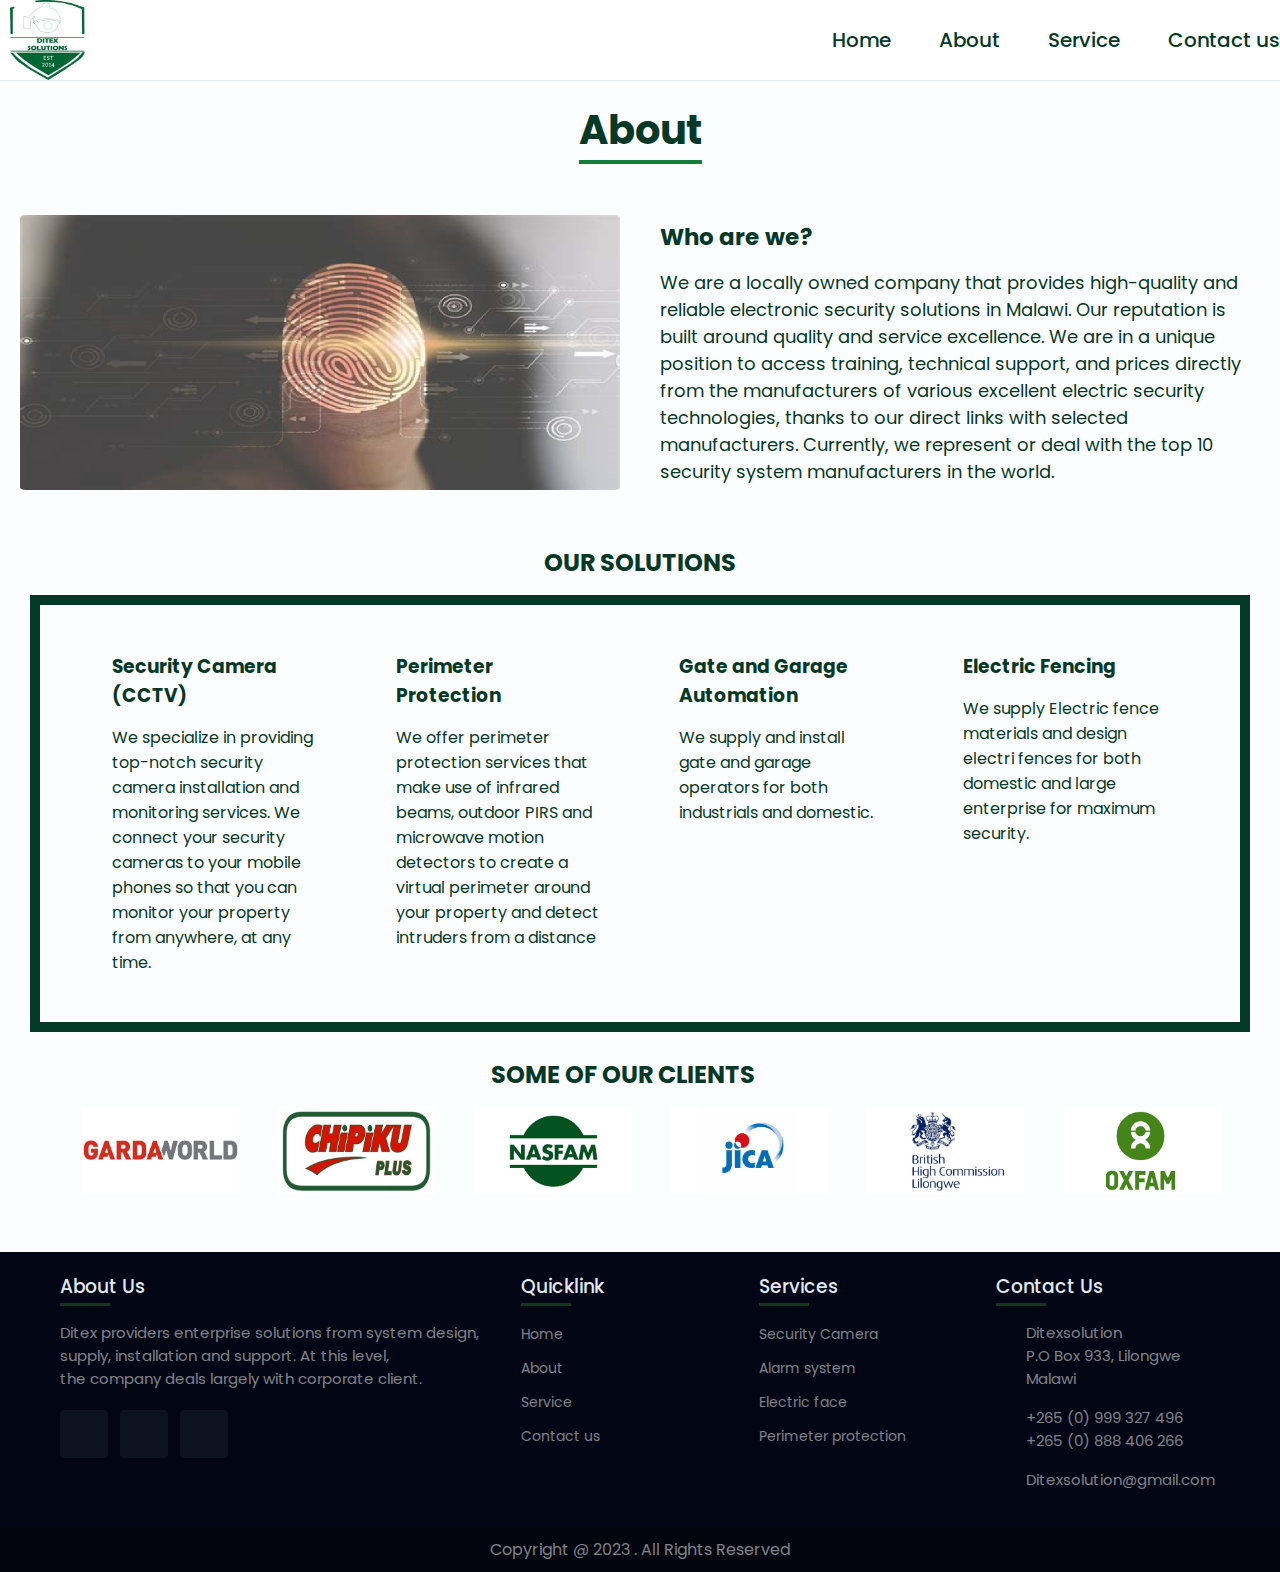
==== about.html @ d17d54f8 "added all files" ====
<!DOCTYPE html>
<html lang="en">
<head>
    <meta charset="UTF-8">
    <meta name="viewport" content="width=device-width, initial-scale=1.0">
    <title>About us</title>
    <link rel="stylesheet" type="text/css" href="css/style.css">
    <link rel="stylesheet" href="https://cdnjs.cloudflare.com/ajax/libs/font-awesome/6.4.2/css/all.min.css"
     integrity="sha512-z3gLpd7yknf1YoNbCzqRKc4qyor8gaKU1qmn+CShxbuBusANI9QpRohGBreCFkKxLhei6S9CQXFEbbKuqLg0DA==" crossorigin="anonymous" referrerpolicy="no-referrer" />
     <link rel="stylesheet" href="css/responsive.css">
</head>
<body>
    <header class="header">
        <navbar class="nav">
            <img src="img/logo.png" class="logo">  
                <ul class="nav-menu">
                    <li class="nav-item"><a href="Home.html" class="nav-link">Home</a></li>
                    <li class="nav-item"><a href="about.html" class="nav-link">About</a></li>
                    <li class="nav-item"><a href="Service.html"class="nav-link">Service</a></li>
                    <li class="nav-item"><a href="Contact.html" class="nav-link">Contact us</a></li>
                </ul>
                <div class="hamburger">
                    <span class="bar"></span>
                    <span class="bar"></span>
                    <span class="bar"></span>
                  </div>
        </navbar>
     </header>
     <!--------------------------------------------------------------------------------------------------->
     <section class="aboutus">
  
      <div class="bn">
        <div class="heading">
          <h1>About</h1>
        </div>
        <div class="cont">
          <section class="about">
            <div class="about-img">
              <img src="img/fpimg.png">
            </div>
            <div class="about-cont">
              <h2>Who are we?</h2>
              <p>We are a locally owned company that provides high-quality and reliable electronic security solutions in Malawi. 
                Our reputation is built around quality and service excellence. 
                We are in a unique position to access training, technical support, and prices directly from the manufacturers of 
                various excellent electric security technologies, thanks to our direct links with selected manufacturers.
                Currently, we represent or deal with the top 10 security system manufacturers in the world. </p>
            </div>
  
          </section>
          <div class="cap">
              
                <h2>OUR SOLUTIONS</h2>
              <div class="capabilities">
                <div class="serv">
                  <h3>Security Camera (CCTV)</h3>
                  <P> We specialize in providing top-notch security camera installation and monitoring services.
                     We connect your security cameras to your mobile phones so that you can monitor your property from anywhere, at any time.</P>
                </div>
                <div class="serv">
                  <h3>Perimeter Protection</h3>
                  <P> We offer perimeter protection  services that make use of infrared beams, 
                    outdoor PIRS and microwave motion detectors to create a virtual perimeter around your property 
                    and detect intruders from a distance</P>
                </div>
                <div class="serv">
                  <h3>Gate and Garage Automation</h3>
                  <P> We supply and install gate and garage operators for both industrials
                    and domestic. </P>
                </div>
                <div class="serv">
                  <h3>Electric Fencing</h3>
                  <P> We supply Electric fence materials and design electri fences for both domestic and large enterprise for maximum security.</P>
                </div>
              </div>
          </div>
          <div class="clie">
            <h2 id="ch2">SOME OF OUR CLIENTS</h2>
            <div class="clients">
              
              <div class="cls">
                <div class="client-img">
                  <img src="img/gardaworld.png" />
                </div>
                <div class="client-img">
                  <img src="img/chipiku.png" />
                </div>
                <div class="client-img">
                  <img src="img/NAS.png" />
                </div>
                <div class="client-img">
                  <img src="img/jica.png" />
                </div>
                <div class="client-img">
                  <img src="img/BHL.png" />
                </div>
                <div class="client-img">
                  <img src="img/oxfam.png" />
                </div>
  
              </div>
              
            </div>
          </div>
  
        </div>
  
  
  
      </div>
  </section>
  
     <!---------------------------------------------------------------------------------------------------->
     <footer class="footer">
        <div class="container">
          <div class="sec Aboutus">
            <h3>About Us</h3>
            <p>Ditex providers enterprise solutions from system design,<br> supply,
              installation and support. At this level,<br> the company deals largely with 
              corporate client.</p>
              <ul class="sci">
                <li><a href="#"><i class="fa-brands fa-facebook-f"></i></a></li>
                <li><a href="#"><i class="fa-brands fa-twitter"></i></a></li>
                <li><a href="https://wa.me/265999327496"><i class="fa-brands fa-whatsapp"></i></a></li>
              </ul>
          </div>
          <div class="sec quicklinks">
            <h3>Quicklink</h3>
            <ul>
              <li><a href="Home.html">Home</a></li>
              <li><a href="about.html">About</a></li>
              <li><a href="Service.html">Service</a></li>
              <li><a href="Contact.html">Contact us</a></li>
            </ul>
          </div>
          <div class="sec quicklinks">
            <h3>Services</h3>
            <ul>
              <li><a href="Service.html">Security Camera</a></li>
              <li><a href="Service.html">Alarm system</a></li>
              <li><a href="Service.html">Electric face</a></li>
              <li><a href="Service.html">Perimeter protection</a></li>
            </ul>
          </div>
          <div class="sec address">
            <h3>Contact Us</h3>
            <ul class="info">
              <li>
                <span><i class="fa-solid fa-location-dot"></i></span>
                <span>Ditexsolution<br>P.O Box 933, Lilongwe<br>Malawi</span>
              </li>
              <li>
                <span><i class="fas fa-phone"></i></span>
                <p><a href="tel:+265 (0) 999 327 496"> +265 (0) 999 327 496</a><br>
                <a href="tel:+265 (0) 888 406 266">+265 (0) 888 406 266</a></p>
              </li>
              <li>
                <span><i class="fas fa-envelope"></i></span>
                <p><a href="mailto:ditexsolution@gmail.com">Ditexsolution@gmail.com</a>
              </li>
            </ul>
          </div>
        </div>
        </div>
      </footer>
        <div class="copyrighttext">
          <p>Copyright @ 2023 . All Rights Reserved</p>
        </div>

        
        <script src="js/main.js"></script>
</body>
</html>
---- css/style.css ----
@import url('https://fonts.googleapis.com/css2?family=Poppins:wght@200;300;400;500&display=swap');
* {
    padding: 0;
    margin: 0;
    box-sizing: border-box;
    font-family: 'Poppins', sans-serif;
  }
  
  body {
    background-color: #fcfdff;
    scroll-behavior: smooth;
  }

.nav{
    position: fixed;
    background: #fff;
    display: flex;
    justify-content: space-between;
    align-items: center;
    padding: 0rem 0rem;
    top: 0;
    left: 0;
    z-index: 1;
    width: 100%;
    border-bottom: 1px solid #e2e8f0;
}
 .logo{
    width: 75px;
    cursor: pointer;
    margin-left: 10px;
    font-size: 35px;
    font-weight: 800;
}

.nav-menu ul li{
    list-style: none;
    transition: 0.2s ease-in;
    padding: 10px 20px;
    

}
.nav-menu a{
    color:#043927;
    font-size: 20px;
    font-weight: 500;
    text-decoration: none;
    
}
.nav-menu a:hover{
    color: rgb(171, 196, 250);
}
.nav-menu{
   
    justify-content: space-between;
     display: flex;
    align-items: center;
    list-style: none;

}
.nav-item{
    margin-left: 3rem;
    
}
.nav-link{
    font-weight: var(--bold-font);
    
}
.hamburger{
    display: none;
}
.bar{
    display: block;
    width: 25px;
    height: 3px;
    margin: 5px auto; 
    -webkit-transition: all 0.3s ease-in-out;
    transition: all 0.3s ease-in-out;
    background-color:#228B22;
}

/*------------------end of nav-----------------------*/
.simple{
    min-height: 100vh;
    width: 100%;
    position: relative;
}
.row{
    display: flex;
    justify-content: space-between;
    align-items: center;
    margin: 5% 5%;

}
.row .column1{
    padding-right: 50px;

}
.column1 h1{
  font-size: 50px;
  margin-bottom: 10px;
  animation: fadelnUp 2s ease;
  color: #043927;

}
.column1 p{
    font-size: 20px;
    margin-bottom: 20px;
    color: #333;
    animation: fadelnUp 2s ease;
  }
  .column2 img{
    animation: fadelnRight 2s ease;
    border-top: 40px;
    border-bottom: 40px;
    border-left: 28px;
    border-right: 28px;
    border-radius: 15px;
  }
 .column1 button{
    width: 150px;
    padding: 9px 20px;
    border-radius: 20px;
    border-style: none;
    background-color: #2E8857;
    font-size: 17px;
    color: #fff;
    font-weight: 600;
    cursor: pointer;
    animation: fadelnUp 2s ease;

}
.column1 button:hover,
.column1 button:nth-child(2)
  {
    background-color: #088F8f;
    color: #fff;
  }
  .Hero{
    display: flex;
    align-items: center;
    justify-content: space-between;
    gap: 1rem;
    min-width: 160px;
    margin: 3rem auto -6em;
    margin-left: 1rem;
    animation: fadelnUp 2s ease;
    
    
 }
 

 /*---------------end of section of home-------------------*/

 /*---------------- services-------------------------------------*/

.services-2 {
    display: flex;
    flex-wrap: wrap;
    justify-content: space-between;
    margin: 20px;
    padding: 5% 5%;
}

.service {
    flex: 0 1 calc(30% - 20px); /* Adjust the width as needed */
    margin: 10px;
    text-align: center;
    border: 1px solid #ddd;
    padding: 20px 10px;
    background-color: #f9f9f9;
}

.service img {
    max-width: 100%;
    padding: 30px;
}

.service h2 {
    font-size: 1.2rem;
    margin: 10px 0;
	color: #043927;
}

.service p {
    font-size: 1rem;
	color: #666;
    text-align: left;
}
 /*---------------------------contac us---------------------------*/
 

/*------------------------------About------------------------------*/


.bn{
    margin-top: 100px;
    
}
     .heading{
        width:90%;
        display:flex;
        justify-content: center;
        align-items: center;
        flex-direction: column;
        text-align: center;
        margin:20px auto;
     }
     .heading h1{
        font-size: 40px;
        color:#043927;
        margin-bottom: 25px;
        position:relative;
        
     }

     .heading h1::after{
        content:"";
        position:absolute;
        width:100%;
        height:4px;
        display: block;
        margin: 0 auto;
        background:rgba(19,126,57);
     }
     .cont{
        width:100%;
        margin:0 auto;
        padding:10px 20px;
     }
    .about{
        display:flex;
        justify-content: space-between;
        align-items: center;
        flex-wrap:wrap;
    }
    .about-img{
        flex:1;
        margin-right: 40px;
        overflow: hidden;
        border-radius: 1%;
    }
    .about-img img{
        max-width: 100%;
        height:auto;
        display: block;
        opacity: 0.9;
        transition:0.5s ease;
    }
    .about-img:hover img{
        transform:scale(1.2);
    }
    .about-cont{
        flex:1;
    }
    .about-cont h2{
        font-size: 23px;
        margin-bottom: 15px;
        color:#043927;
    }
    .about-cont p{
        font-size: 18px;
        line-height: 1.5;
        color:#043927;
    }
    
    #ch2{
        display:inline-block;
        position:relative;
        left:38%;
        margin-top: 15px;
        margin-bottom: 15px;
        color:#043927;
    }
    .clie{
        
        height:200px;
        
    }
    .cls{
        display:flex;
        width: 100%;
        padding-left:5%;
        
        

    }
    .client-img img{
        
        width: 80%;
        float:left;
        
    }
    
    .cap h2{
        text-align: center;
        margin:15px;
        margin-top:55px;
        color:#043927;
    }
    
    .capabilities{
        display:flex;
        flex-wrap: wrap;
        justify-content: space-between;
        margin: 10px;
        padding: 3% 5%;
        border: 10px solid #043927;
    
        
    }
    .serv{
        margin:10px;
        flex: 0 1 calc(20% - 10px); 
        color:#043927;
    }
    
    .serv h3{
        margin-bottom:15px;
    }
    


/*--------------------------End of about--------------------------*/



/*-------- responsive for  home------------------*/
@media screen and (max-width:600px) {
    .nav-menu {
        position: fixed;
        top: 5rem;
        gap: 0;
        right: -100%;
        width: 100%;
        bottom: 0;
        display: flex;
        background-color: #f9f9f9;
        justify-content: center;
        flex-direction: column;
        align-items: center;
        transition: 0.3s;
        z-index: 10;
        
    }
      .nav-menu.active{
        right: 0;
    }
    .nav-item{
        margin: 1rem 0;
        letter-spacing: 2px;
        margin-bottom: 30px;
        font-weight: 700;
        
    } 
     .nav{
        position: fixed;

     }
     section{
        position: relative;
        padding: 10px;
    
    
     }
     .hamburger{
        display: block;
        cursor: pointer;
     }
    .hamburger.active .bar:nth-child(2){
        opacity: 0;
    }
    .hamburger.active .bar:nth-child(1){
        transform: translateY(8px) rotate(45deg);
    }
    .hamburger.active .bar:nth-child(3){
        transform: translateY(-8px) rotate(-45deg);
    }
    .nav .logo{
        margin-left: 0px;
    }
    .column1 h1{
        font-size: 30px;
    }
    
    .row{
        flex-direction: column;
        margin-left: 2px;
    } 
    .row .column1{
        padding: 20px;
    }
    .column1 p{
        font-size: 25px;
    }
    
    

    

    @keyframes fadelnUp{
        0%{
            opacity: 0;
            transform: translateY(50px);
        }
        100%{
            opacity: 1;
            transform: translateY(0px);
        }
       
    }
    
}
@keyframes fadelnRight{
    0%{
        opacity: 0;
        transform: translateX(-50px);
    }
    100%{
        opacity: 1;
        transform: translateX(0px);
    }
} 


@media screen and (max-width:980px) {
    .column2 img{
        width: 350px;
    }
    .column1 h1{
        font-size: 40px;
    }
    .column1 p{
        font-size: 16px;
    }
    .row{
        margin-top: 30px;
        padding: 10px;
    }  
    
          
}
@media screen and (max-width:780px){

    .column2 img{
        width: 315px;
        padding: 10px 5px;
        margin-right: 20px;
        margin-bottom: 5px;
    }
    .column1 h1{
        font-size: 25px;
        font-weight: 600;
    }
    .row{
        padding: 40px 20px;
    }
    .column1 p{
        font-size: 15px;
    }
    
    
}
@media screen and (max-width: 480px) {
    .nav{
        width: 100%;
    }
    .row{
        margin-left: auto;
    }
    .column2 img{
        width: 300px;
        padding: 5px;
    }
    
}
@media screen and (max-width:380px) {
    .nav{
        width: 100%;
    }
    .row{
        margin-left: 10px;
    }
    .column2 img{
        width: 230px;
        padding: 5px;
    }
}
/*..........contact us.............*/



/*-------- footer-------*/

.footer{
    position: relative;
    width: 100%;
    padding: 20px 60px;
    background-color: #020513;
    box-sizing: border-box;
    margin-top: 0em;


}
.container{
    display: grid;
    grid-template-columns: 2fr 1fr 1fr 1fr;
    grid-gap: 14px;
}
 .sec h3{
    position: relative;
    color:#e2e8f0;
    font-weight: 500;
    margin-bottom: 20px;
}
.sec h3::before{
    content: '';
    position: absolute;
    bottom: -5px;
    left: 0;
    width: 50px;
    height: 3px;
    background: #123524;

}
.sec span{
    font-size: 15px;
}
.sec p{
    color: rgba(255,255,255,0.5);
    font-size: 15px;
}
span i{
    font-size: 15px;
}
.sci{
    margin-top: 20px;
    display: grid;
    grid-template-columns: repeat(4,50px);
    grid-gap:10px;
}
.sci li{
    list-style: none;
}
.sci li a{
    display: inline-block;
    width: 48px;
    height: 48px;
    background: #0d1220;
    display: grid;
    align-content: center;
    justify-content: center;
    text-decoration: none;
    border-radius: 4px;
    transition: all 500ms;
}
.sci li a .fa-brands{
    color: #e2e8f0;
    font-size: 20px;
}
.sci li a:hover{
    background: #010513;
    transform: scale(1.1);
}

.quicklinks{
   position: relative;
}
.quicklinks li{
    list-style: none;
}
.quicklinks li a{
    color:rgba(255,255,255,0.5);
    text-decoration: none;
    margin-bottom: 10px;
    display: inline-block;
    font-size: 14px;
}
.quicklinks li a:hover{
    color: #e2e8f0;
}
.info{
    position: relative;
}
.info li{
   display: grid;
   grid-template-columns: 30px 1fr;
   margin-bottom: 16px;
}
.info li span:nth-child(1){
    color: #e2e8f0;
    font-size: 15px;

}
.info li span{
    color: rgba(255,255,255,0.5) ;

}
.info a{
    color:  rgba(255,255,255,0.5);
    text-decoration: none;
}

.info .a:hover{
    color: #e2e8f0;
}
.copyrighttext{
    width: 100%;
    background: #02040e;
    padding: 10px 10px;
    text-align: center;
    color: rgba(255,255,255,0.5);
}
---- css/responsive.css ----
@import url('https://fonts.googleapis.com/css2?family=Poppins:wght@200;300;400;500&display=swap');

@media screen and (max-width: 768px) {
      
    .services-2 {
        flex-direction: column;
        align-items: center;
        padding: 5% 5%;
        
    }

    .service {
        flex: 0 1 calc(100% - 20px);
    }
}
/* Media Query for Large Desktops (1200px and above) */
@media screen and (min-width: 1200px) {
    .services-2 {
        justify-content: space-between;
    }

}
/* Media Query for Desktops (992px to 1199px) */
@media screen and (min-width: 992px) and (max-width: 1199px) {
    .services-2 {
        flex-direction: row;
        flex-wrap: wrap;
        justify-content: space-between;
    }

    .service {
        flex: 0 1 calc(25% - 20px); /* Adjust the width as needed */
    }
}

/* Media Query for Tablets (768px to 991px) */
@media screen and (min-width: 768px) and (max-width: 991px) {
    .services-2 {
        flex-direction: row;
        flex-wrap: wrap;
        justify-content: space-between;
        padding: 5% 5%;
    }

    .service {
        flex: 0 1 calc(33.33% - 20px); /* Adjust the width as needed */
    }

    .serv{
        margin:10px;
        flex: 1 1 calc(34% - 20px); 
        color:#043927;
    }
}

/* Media Query for Small Tablets and Mobile Landscape (576px to 767px) */
@media screen and (min-width: 576px) and (max-width: 767px) {
    .services-2 {
        flex-direction: row;
        flex-wrap: wrap;
        justify-content: space-between;
    }

    .service {
        flex: 0 1 calc(50% - 20px); /* Adjust the width as needed */
    }
    .serv{
        flex: 1 1 calc(32% - 10px);
    }
    .capabilities{
        border: 5px solid #043927;
        
    }
    .about{
        align-items: flex-start;
    }
    .heading h1{
        font-size:30px;
    }
}

/* Media Query for Mobile Phones (575px and below) */
@media screen and (max-width: 575px) {
    .services-2 {
        flex-direction: column;
        align-items: center;
    }

    .service {
        flex: 0 1 calc(100% - 20px); /* Adjust the width as needed */
    }
}


/*-------------------footer responsive----------------------------------------*/
@media screen and (max-width:980px){
    .footer{
        padding: 50px;
        
    }
    .container{
        grid-template-columns: repeat(2,1fr);
        
    }
    .copyrighttext{
        padding: 8px 40px;
        font-size: 16px;
    }
}
@media screen and (max-width:768px){
      .container{
        grid-template-columns:1fr;
      }
      #ch2{
        position:relative;
        left:33%;
        font-size: 22px;
    }
}

@media screen and (max-width:600px){
    .cont h2{
        margin-top:8px;
        font-size: -2px;
    }
    .cont p{
        font-size: -2px;
    }
    section .about{
        flex-direction: column;
    }
    .capabilities{
        flex-direction: column;
        justify-content: space-between;
        margin: 10px;
        padding: 3% 5%;
        border: none;
    }
    #ch2{
        position:relative;
        left:25%;
        font-size: 21px;
    }
    .heading h1{
        font-size:25px;
    }
    .clie{
        margin-bottom:50px;
    }
    .cls {
        display: flex;
        flex-wrap: wrap;
        
        
      }
      .client-img img{
        width:60%;
      }
      
      .client-img {
        flex-basis: calc(100% / 3);
        padding-bottom:15px;
      }


}
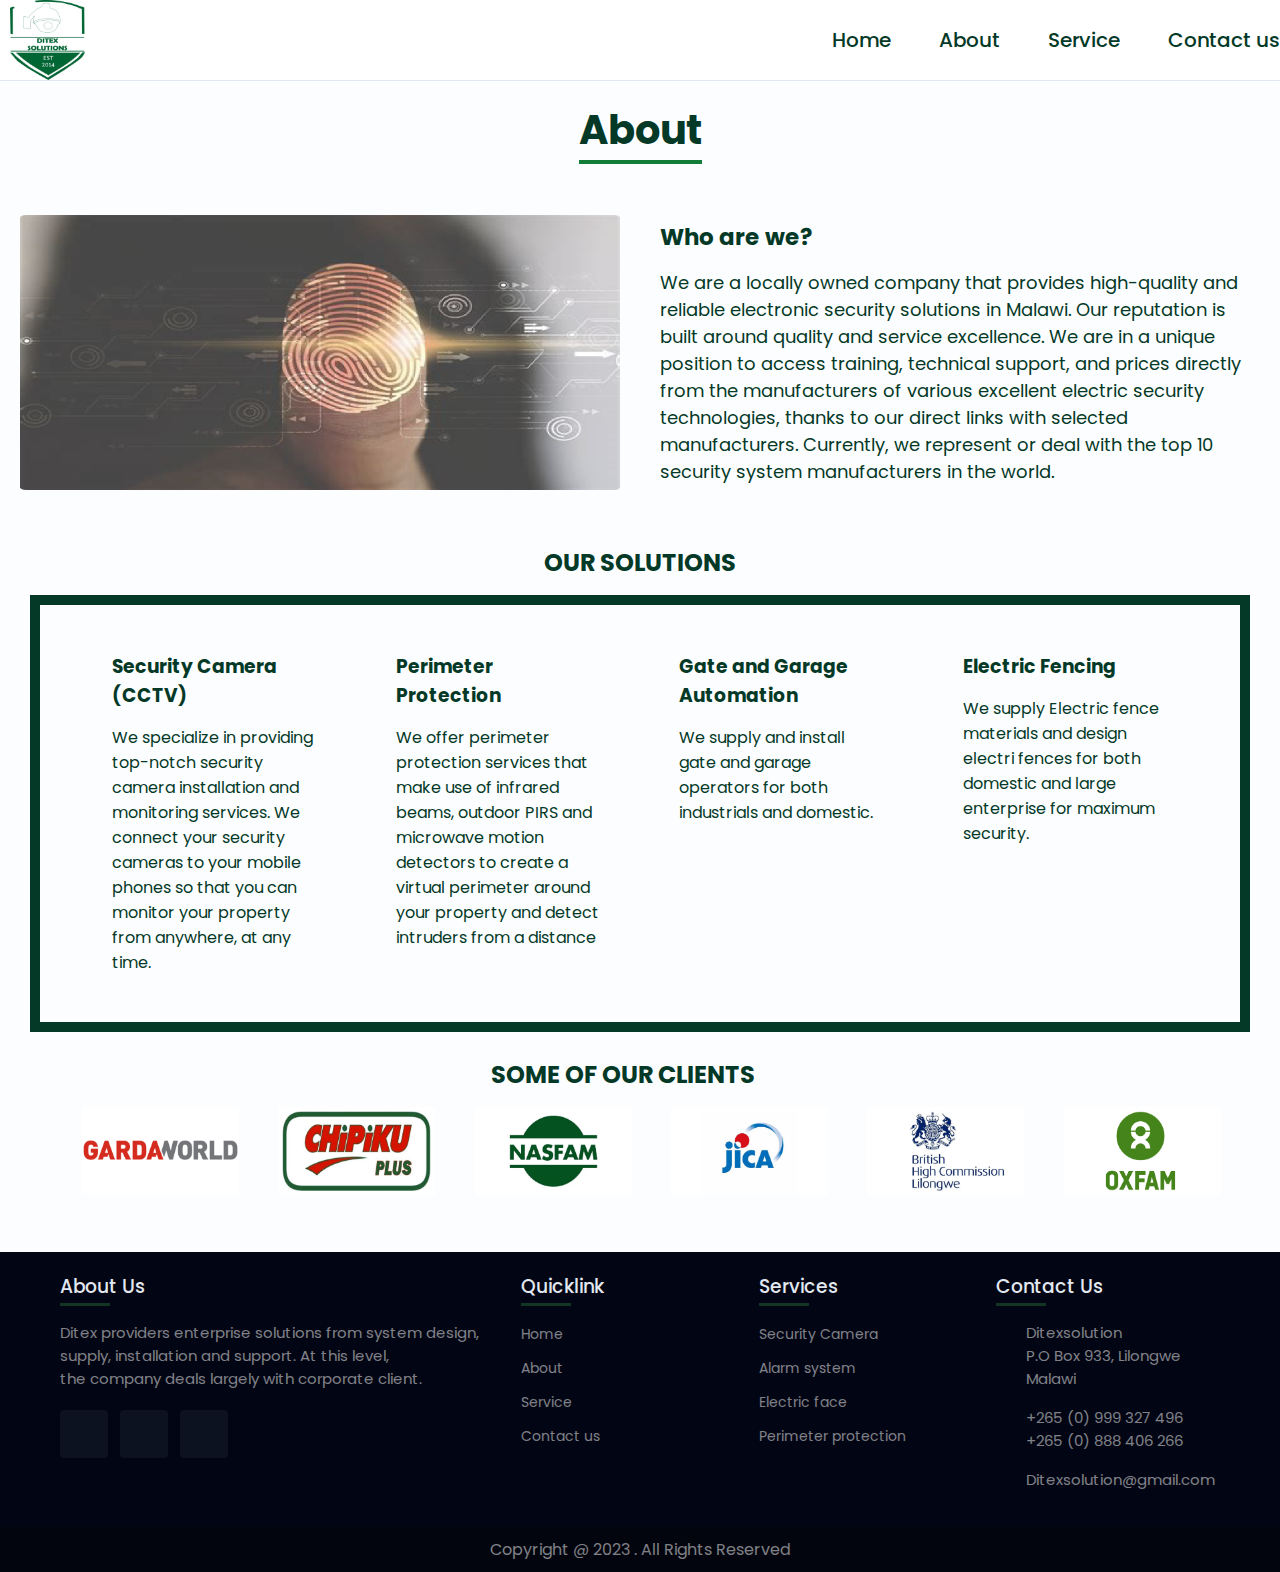
==== commit 06425e02: "Update about.html" ====
--- a/about.html
+++ b/about.html
@@ -14,7 +14,7 @@
         <navbar class="nav">
             <img src="img/logo.png" class="logo">  
                 <ul class="nav-menu">
-                    <li class="nav-item"><a href="Home.html" class="nav-link">Home</a></li>
+                    <li class="nav-item"><a href="index.html" class="nav-link">Home</a></li>
                     <li class="nav-item"><a href="about.html" class="nav-link">About</a></li>
                     <li class="nav-item"><a href="Service.html"class="nav-link">Service</a></li>
                     <li class="nav-item"><a href="Contact.html" class="nav-link">Contact us</a></li>
@@ -170,4 +170,4 @@
         
         <script src="js/main.js"></script>
 </body>
-</html>+</html>
